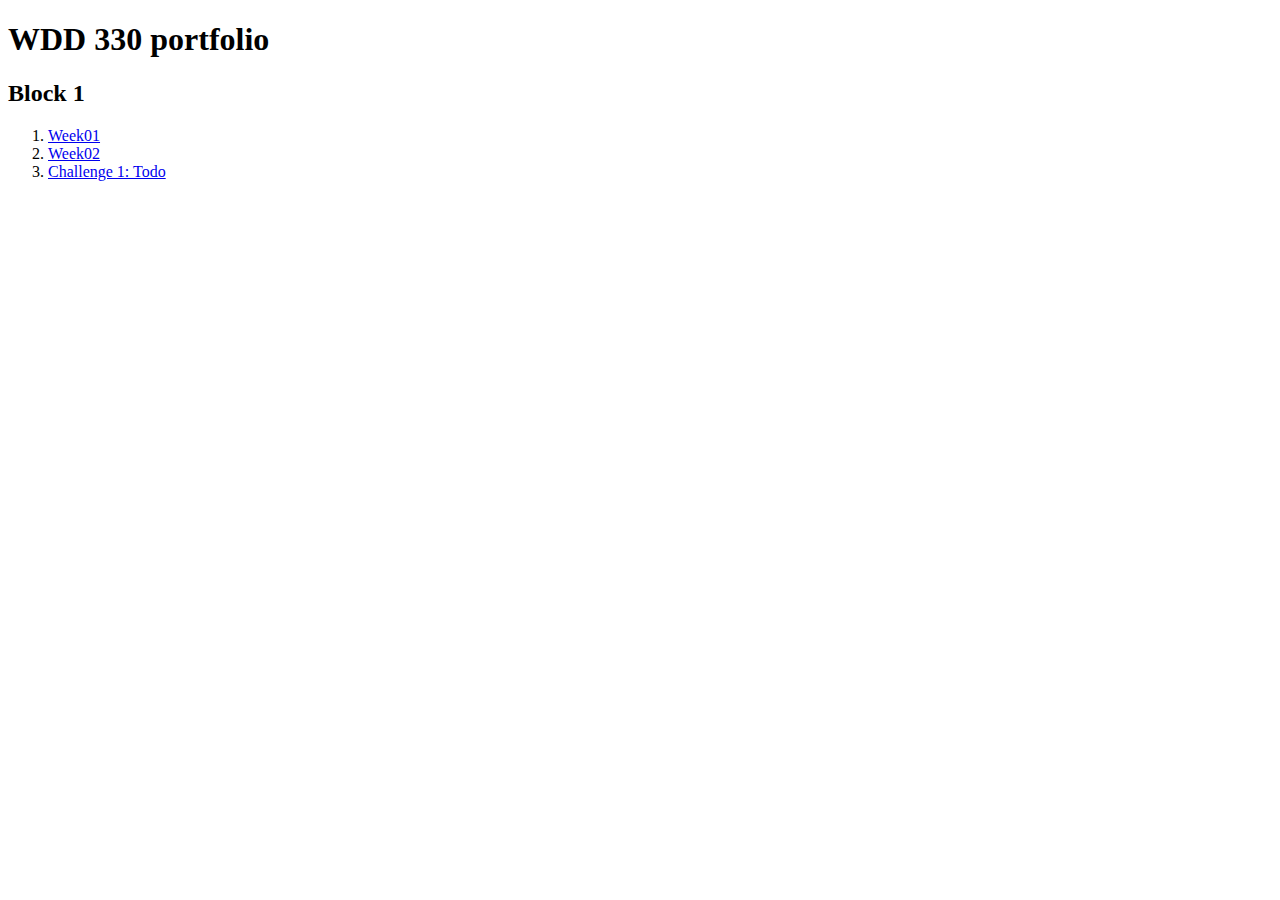
==== index.html @ d7a0d4c5 "intent commit" ====
<!DOCTYPE html>
<html lang="en">
  <head>
    <meta charset="UTF-8" />
    <meta name="viewport" content="width=device-width, initial-scale=1.0" />
    <title>WDD 330 portfolio</title>
    <link rel="stylesheet" href="style.css" />
  </head>
  <body>
    <h1 class="portfolioMainTitle">WDD 330 portfolio</h1>
    <h2>Block 1</h2>
    <ol>
      <li><a href="week1/index.html">Week01</a></li>
      <li><a href="week2/index.html">Week02</a></li>
      <li><a href="challenge1/index.html">Challenge 1: Todo</a></li>
    </ol>
    <script>src="/WDD230/js/footer.js"</script>
</body>
</html>
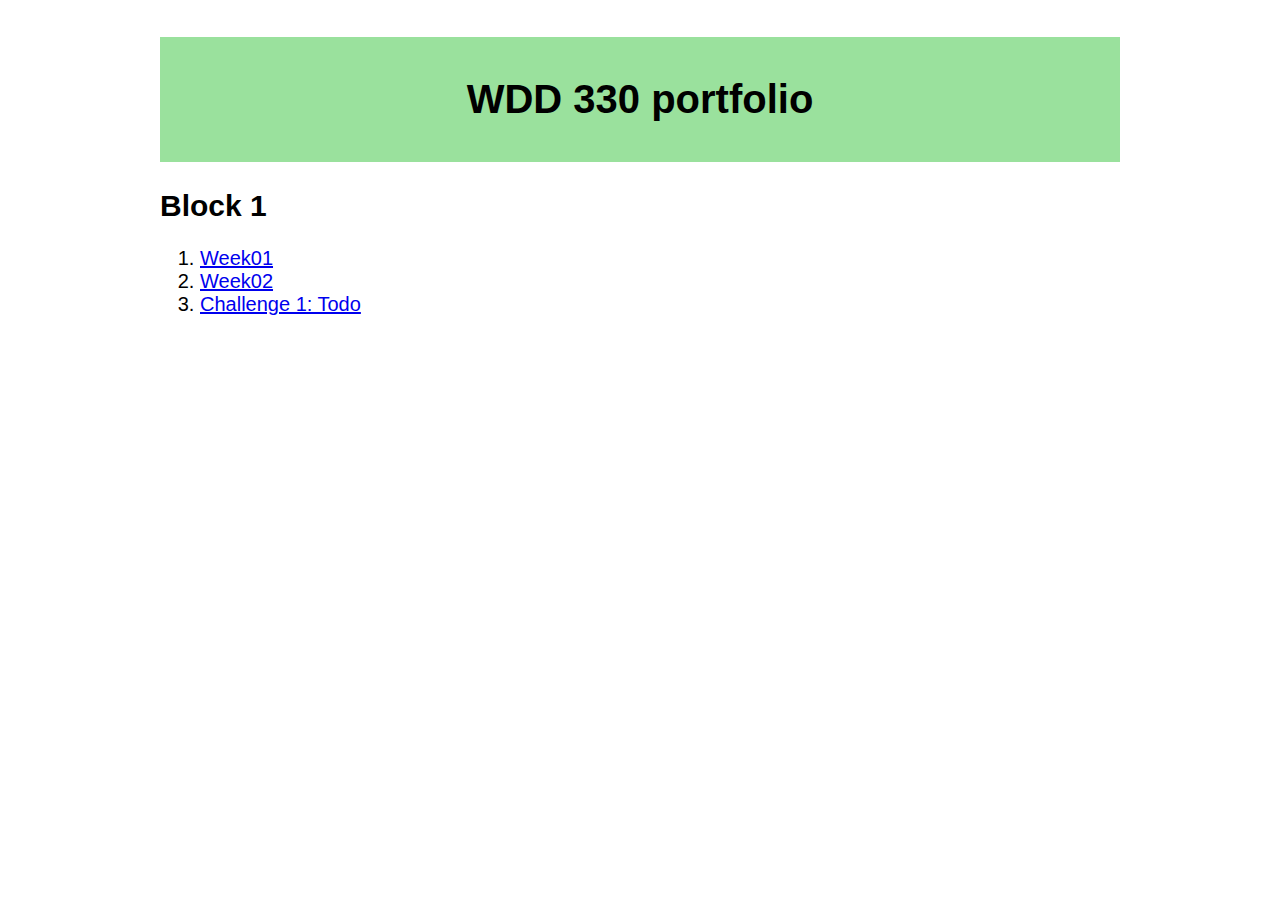
==== commit bd893445: "intent commit" ====
--- a/index.html
+++ b/index.html
@@ -4,10 +4,10 @@
     <meta charset="UTF-8" />
     <meta name="viewport" content="width=device-width, initial-scale=1.0" />
     <title>WDD 330 portfolio</title>
-    <link rel="stylesheet" href="style.css" />
+    <link rel="stylesheet" href="css/main-index.css" />
   </head>
   <body>
-    <h1 class="portfolioMainTitle">WDD 330 portfolio</h1>
+    <h1>WDD 330 portfolio</h1>
     <h2>Block 1</h2>
     <ol>
       <li><a href="week1/index.html">Week01</a></li>
--- a/css/main-index.css
+++ b/css/main-index.css
@@ -0,0 +1,23 @@
+/*Main index*/
+:root {
+    --primary-color:black;
+    --secondary-color: antiquewhite;
+    --accent1-color:#9AE19D;
+    --font-family: "Lato", Helvetica, sans-serif;
+}
+
+body {
+    font-size: 20px;
+    font-family: var(--font-family);
+    max-width: 960px;
+    margin: 0 auto; 
+    padding:0.5em;
+
+  }
+
+h1{
+  background-color:var(--accent1-color);
+  padding: 1em;
+  text-align: center;
+  }
+
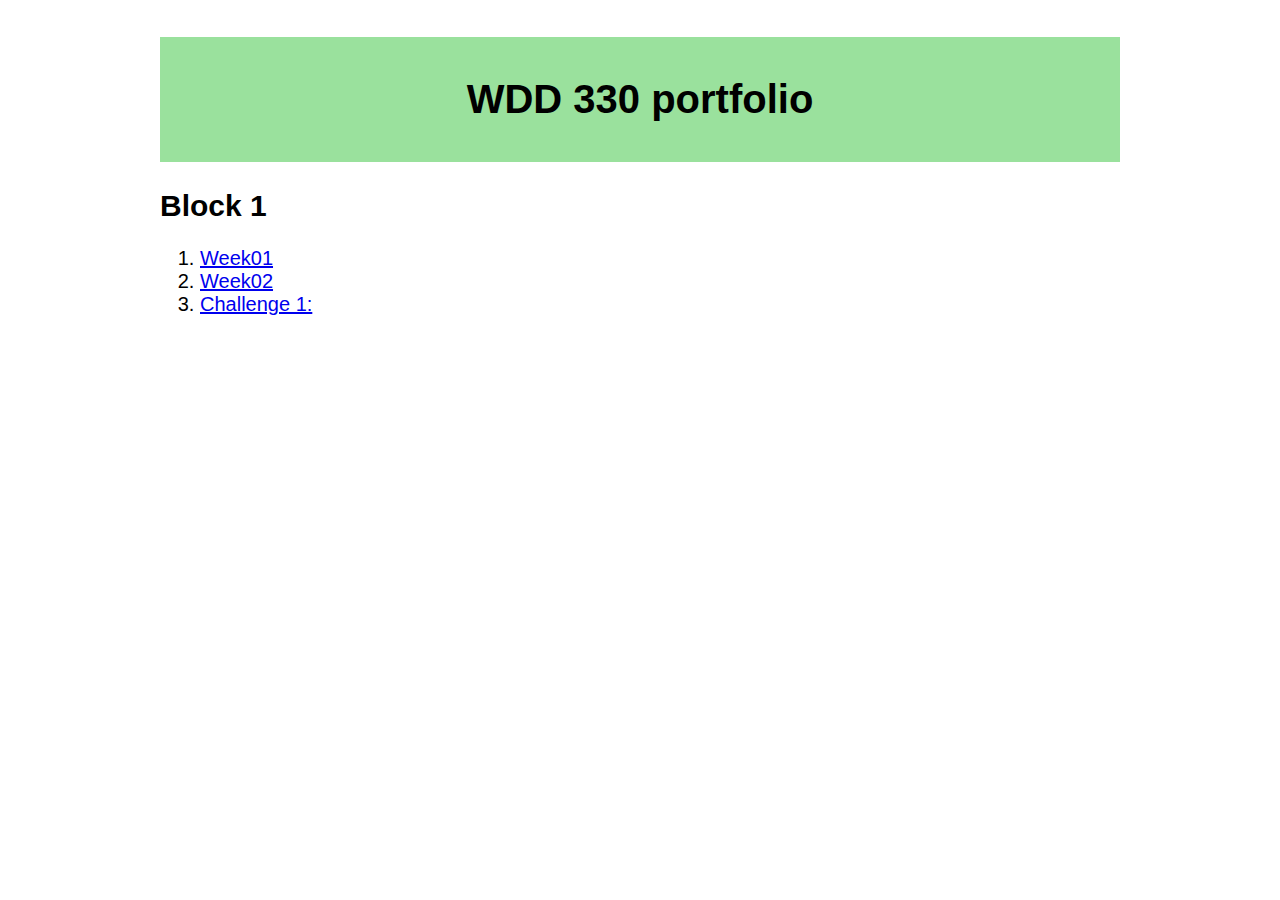
==== commit 100fcd42: "intent commit" ====
--- a/index.html
+++ b/index.html
@@ -12,7 +12,7 @@
     <ol>
       <li><a href="week1/index.html">Week01</a></li>
       <li><a href="week2/index.html">Week02</a></li>
-      <li><a href="challenge1/index.html">Challenge 1: Todo</a></li>
+      <li><a href="challenge1/index.html">Challenge 1: </a></li>
     </ol>
     <script>src="/WDD230/js/footer.js"</script>
 </body>
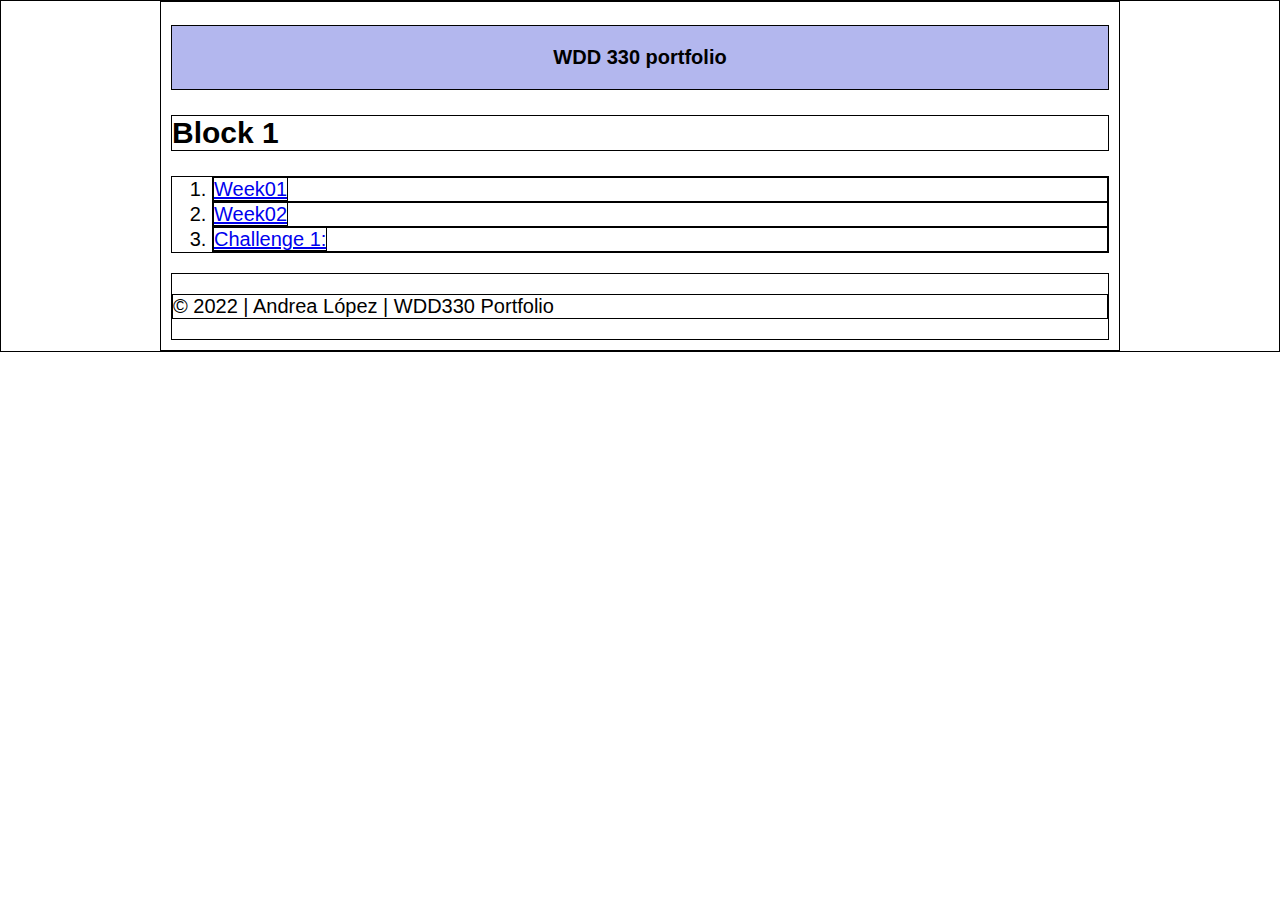
==== commit 6b34fd1c: "intent commit" ====
--- a/index.html
+++ b/index.html
@@ -14,6 +14,7 @@
       <li><a href="week2/index.html">Week02</a></li>
       <li><a href="challenge1/index.html">Challenge 1: </a></li>
     </ol>
-    <script>src="/WDD230/js/footer.js"</script>
+    <footer id="myFooter"></footer>
+    <script src="snippets/footer.js"></script>
 </body>
 </html>--- a/css/main-index.css
+++ b/css/main-index.css
@@ -2,8 +2,15 @@
 :root {
     --primary-color:black;
     --secondary-color: antiquewhite;
-    --accent1-color:#9AE19D;
+    --accent1-color:#B3B7EE;
+    --accent2-color:#9395D3;
+    --accent3-color:#A2A3BB;
     --font-family: "Lato", Helvetica, sans-serif;
+}
+
+* {
+  box-sizing: border-box;
+  border:1px solid var(--primary-color);
 }
 
 body {
@@ -18,6 +25,14 @@
 h1{
   background-color:var(--accent1-color);
   padding: 1em;
+  font-size: 20px;
   text-align: center;
   }
 
+.note-title{
+  background-color:var(--accent3-color);
+  padding: 1em;
+  font-size: 20px;
+  text-align: center;
+
+  }